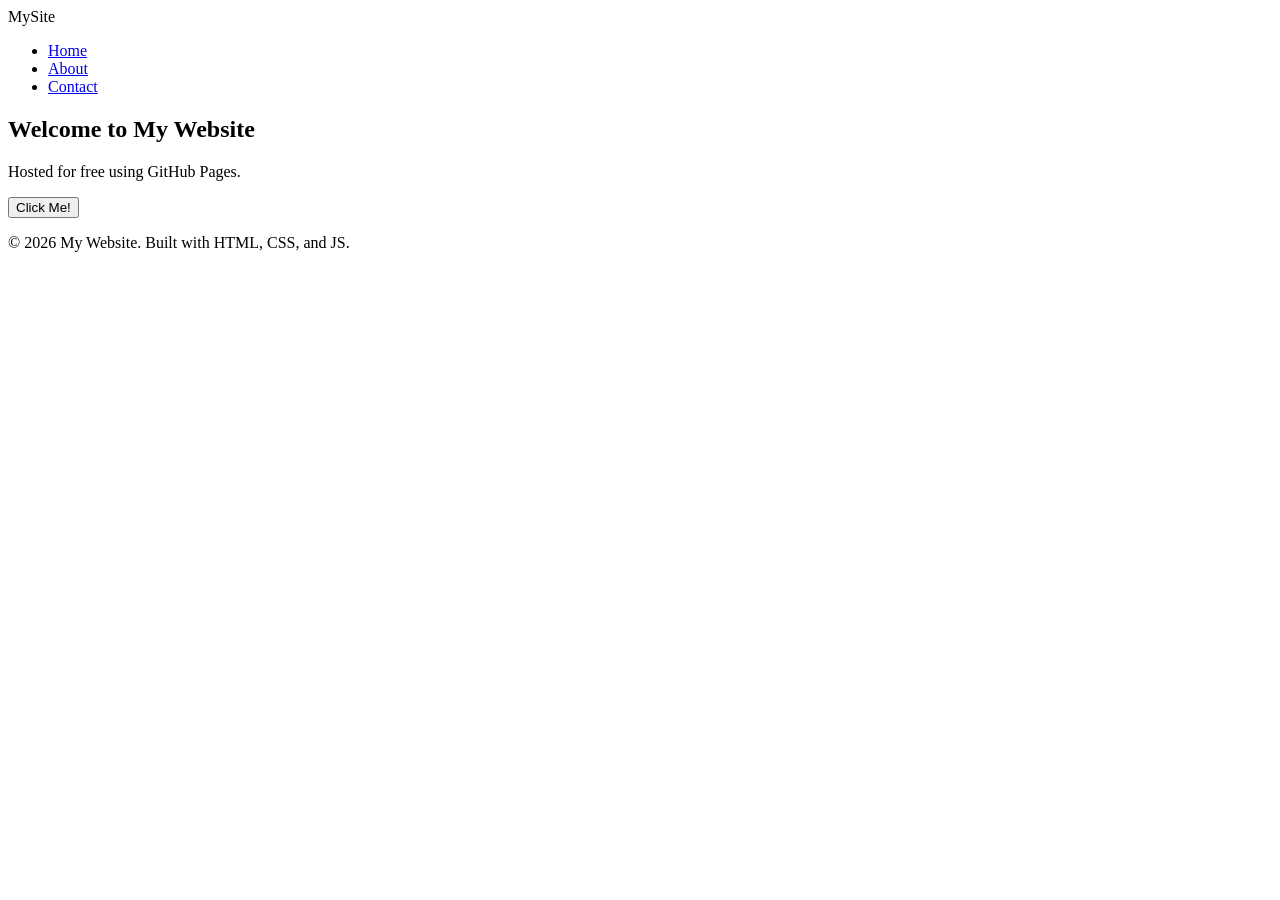
==== index.html @ 38a57e95 "Create index.html" ====
<!DOCTYPE html>
<html lang="en">
<head>
    <meta charset="UTF-8">
    <meta name="viewport" content="width=device-width, initial-scale=1.0">
    <title>My GitHub Website</title>
    <link rel="stylesheet" href="css/style.css">
</head>
<body>

    <header>
        <nav>
            <div class="logo">MySite</div>
            <ul class="nav-links">
                <li><a href="#home">Home</a></li>
                <li><a href="#about">About</a></li>
                <li><a href="#contact">Contact</a></li>
            </ul>
        </nav>
    </header>

    <main>
        <section id="home" class="hero">
            <h1>Welcome to My Website</h1>
            <p>Hosted for free using GitHub Pages.</p>
            <button id="action-btn">Click Me!</button>
        </section>
    </main>

    <footer>
        <p>&copy; 2026 My Website. Built with HTML, CSS, and JS.</p>
    </footer>

    <script src="js/script.js"></script>
</body>
</html>
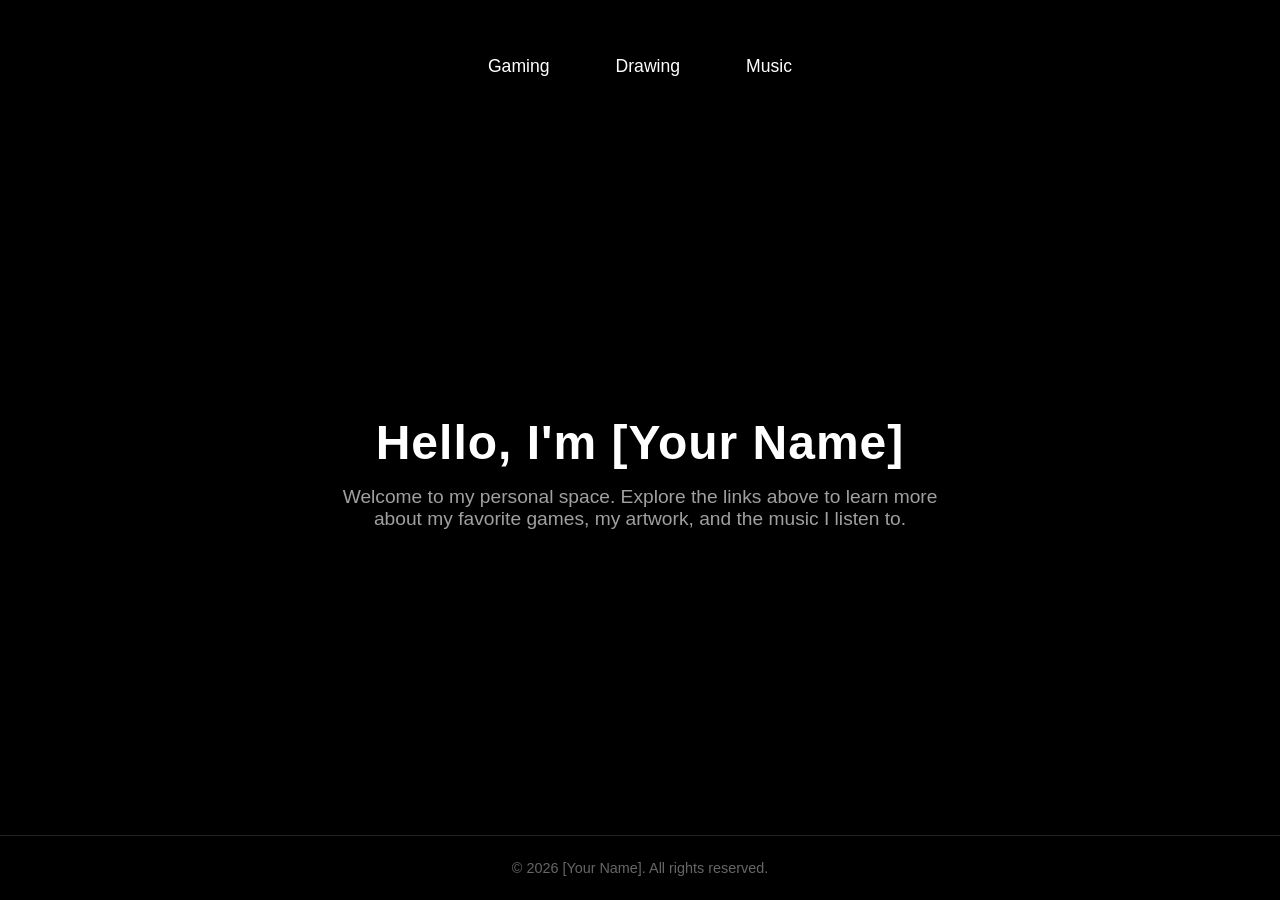
==== commit e5681b58: "Update index.html" ====
--- a/index.html
+++ b/index.html
@@ -3,34 +3,114 @@
 <head>
     <meta charset="UTF-8">
     <meta name="viewport" content="width=device-width, initial-scale=1.0">
-    <title>My GitHub Website</title>
-    <link rel="stylesheet" href="css/style.css">
+    <title>About Me | Homepage</title>
+    <style>
+        /* Base Styles for Dark Theme */
+        * {
+            margin: 0;
+            padding: 0;
+            box-sizing: border-box;
+        }
+
+        body {
+            background-color: #000000; /* Primary Color: Black */
+            color: #ffffff;            /* Text Color: White */
+            font-family: 'Segoe UI', Tahoma, Geneva, Verdana, sans-serif;
+            display: flex;
+            flex-direction: column;
+            min-height: 100vh;
+        }
+
+        /* Header & Navigation */
+        header {
+            padding: 2rem;
+            text-align: center;
+        }
+
+        nav {
+            margin-top: 1.5rem;
+        }
+
+        .nav-links {
+            list-style: none;
+            display: flex;
+            justify-content: center;
+            gap: 2rem;
+        }
+
+        .nav-links a {
+            color: #ffffff;
+            text-decoration: none;
+            font-size: 1.1rem;
+            font-weight: 500;
+            padding: 0.5rem 1rem;
+            border: 1px solid transparent;
+            border-radius: 4px;
+            transition: all 0.3s ease;
+        }
+
+        /* Subtle hover effect to keep the clean look */
+        .nav-links a:hover {
+            border-color: #ffffff;
+            background-color: #ffffff;
+            color: #000000;
+        }
+
+        /* Main Content */
+        main {
+            flex: 1;
+            display: flex;
+            flex-direction: column;
+            align-items: center;
+            justify-content: center;
+            text-align: center;
+            padding: 2rem;
+        }
+
+        .hero h1 {
+            font-size: 3rem;
+            margin-bottom: 1rem;
+            letter-spacing: 1px;
+        }
+
+        .hero p {
+            font-size: 1.2rem;
+            color: #a0a0a0; /* Slightly dimmed white for subtext readability */
+            max-width: 600px;
+        }
+
+        /* Footer */
+        footer {
+            text-align: center;
+            padding: 1.5rem;
+            font-size: 0.9rem;
+            color: #666666;
+            border-top: 1px solid #222222;
+        }
+    </style>
 </head>
 <body>
 
     <header>
         <nav>
-            <div class="logo">MySite</div>
             <ul class="nav-links">
-                <li><a href="#home">Home</a></li>
-                <li><a href="#about">About</a></li>
-                <li><a href="#contact">Contact</a></li>
+                <li><a href="gaming.html">Gaming</a></li>
+                <li><a href="drawing.html">Drawing</a></li>
+                <li><a href="music.html">Music</a></li>
             </ul>
         </nav>
     </header>
 
     <main>
-        <section id="home" class="hero">
-            <h1>Welcome to My Website</h1>
-            <p>Hosted for free using GitHub Pages.</p>
-            <button id="action-btn">Click Me!</button>
+        <section class="hero">
+            <h1>Hello, I'm [Your Name]</h1>
+            <p>Welcome to my personal space. Explore the links above to learn more about my favorite games, my artwork, and the music I listen to.</p>
         </section>
     </main>
 
     <footer>
-        <p>&copy; 2026 My Website. Built with HTML, CSS, and JS.</p>
+        <p>&copy; 2026 [Your Name]. All rights reserved.</p>
     </footer>
 
-    <script src="js/script.js"></script>
 </body>
 </html>
